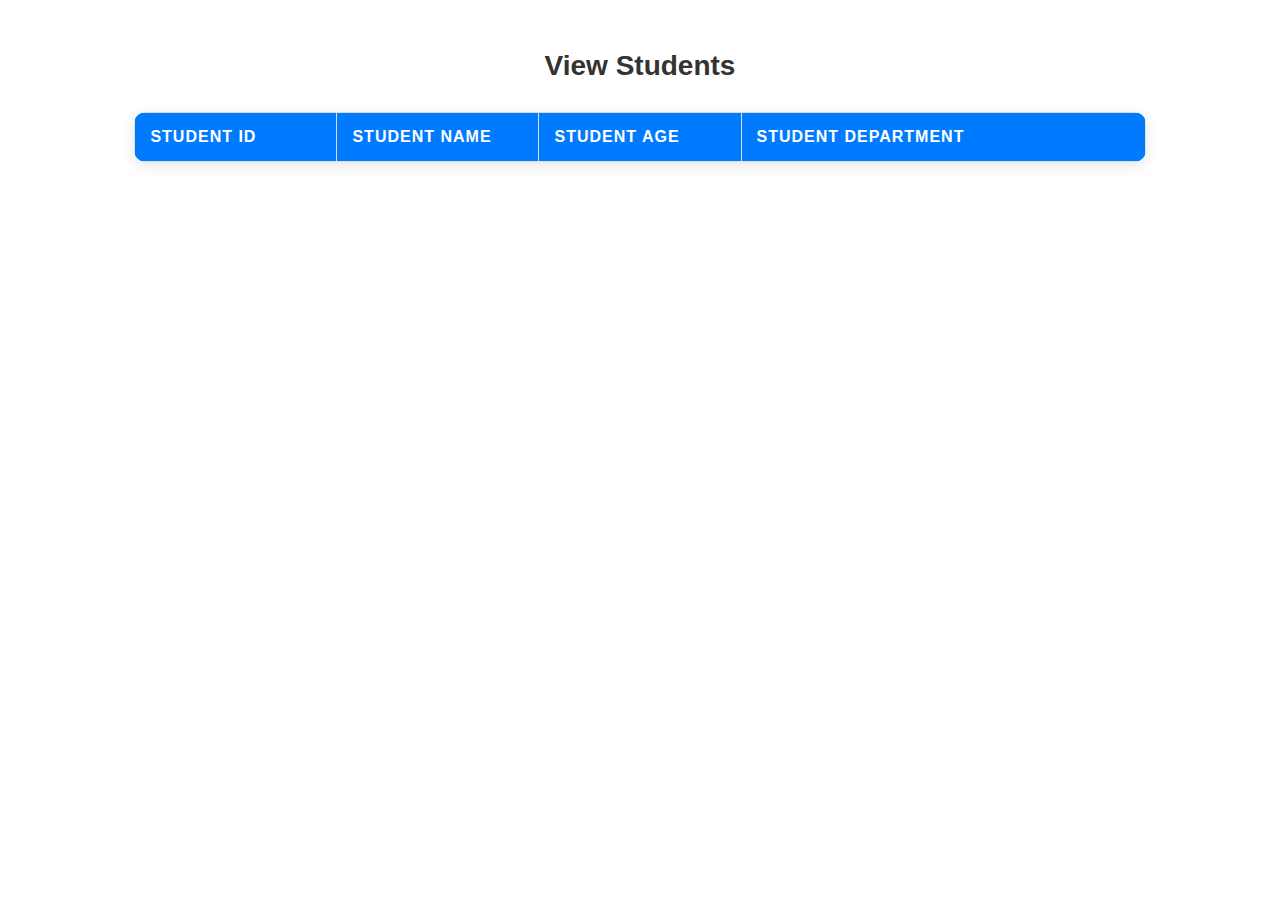
==== ViewStudent.html @ c25a3b93 "first commit" ====
<!DOCTYPE html>
<html lang="en">
<head>
    <meta charset="UTF-8">
    <meta name="viewport" content="width=device-width, initial-scale=1.0">
    <title>View Student</title>
    <link rel="stylesheet" href="view-student.css">
</head>
<body>
    

    <div class="container">
        <h2>View Students</h2>
        <table>
            <thead>
                <tr>
                    <th>Student Id</th>
                    <th>Student name</th>
                    <th>Student Age</th>
                    <th colspan="2">Student Department</th>
                </tr>
            </thead>
            <tbody id="tbody">
                <!-- insert data dynamically though backend -->
            </tbody>
        </table>
    </div>


    <script src="view-student.js"></script>
</body>
</html>
---- view-student.css ----
.container {
    width: 80%;
    margin: 50px auto;
    text-align: center;
    font-family: Arial, sans-serif;
}

h2 {
    font-size: 28px;
    color: #333;
    margin-bottom: 30px;
}

table {
    width: 100%;
    border-collapse: collapse;
    background: #ffffff;
    box-shadow: 0 4px 15px rgba(0, 0, 0, 0.1);
    border-radius: 12px;
    overflow: hidden;
    table-layout: fixed; /* Prevent extra side space */
}

th, td {
    padding: 15px;
    border: 1px solid #ddd;
    font-size: 16px;
    word-wrap: break-word;
    position: relative;
    text-align: left; /* Align text and buttons better */
}

th {
    background: #007bff;
    color: #ffffff;
    font-weight: bold;
    text-transform: uppercase;
    letter-spacing: 1px;
}

tr:nth-child(even) {
    background: #f8f9fa;
}

tr:hover {
    background: #d1ecf1;
    color: #0056b3;
    transition: background-color 0.3s ease, color 0.3s ease;
}

/* Hide delete button by default */
td .btn {
    display: none;
    position: absolute;
    right: 10px;
    width: 24px;
    height: 24px;
    padding: 0;
    line-height: 24px;
    text-align: center;
    border-radius: 50%;
    font-size: 12px;
}

td .update {
    /* background: url('img/image.png') no-repeat center center; */
    background-color: rgba(226, 81, 29, 0.847);
    width: 100%;
    padding: 8px;
    font-size: 14px;
    justify-items: center;
    justify-content: center;
    border: none;
    cursor: pointer;
    border-radius: 20px;
    color: white;
    font-weight: 500;
    transition: transform 0.2s ease;
    margin: 1px;
    background-size: cover;
    display: inline-flex;
}

.update:hover {
    transform: scale(1.05);
}

/* Show delete button only when hovering over the row */
tr:hover td .btn {
    display: inline-flex; /* Ensure button shows properly on hover */
}

.btn {
    background-color: #ff4d4d;
    color: #fff;
    border: none;
    cursor: pointer;
    transition: background-color 0.3s ease, transform 0.2s ease;
    width: 24px;
    height: 24px;
    line-height: 24px;
    text-align: center;
    border-radius: 50%;
    font-size: 12px;
    margin-left: 10px; /* Add spacing from text */
    display: inline-flex;
    align-items: center;
    justify-content: center;
}

.btn:hover {
    background-color: #ff1a1a;
    transform: scale(1.05);
}
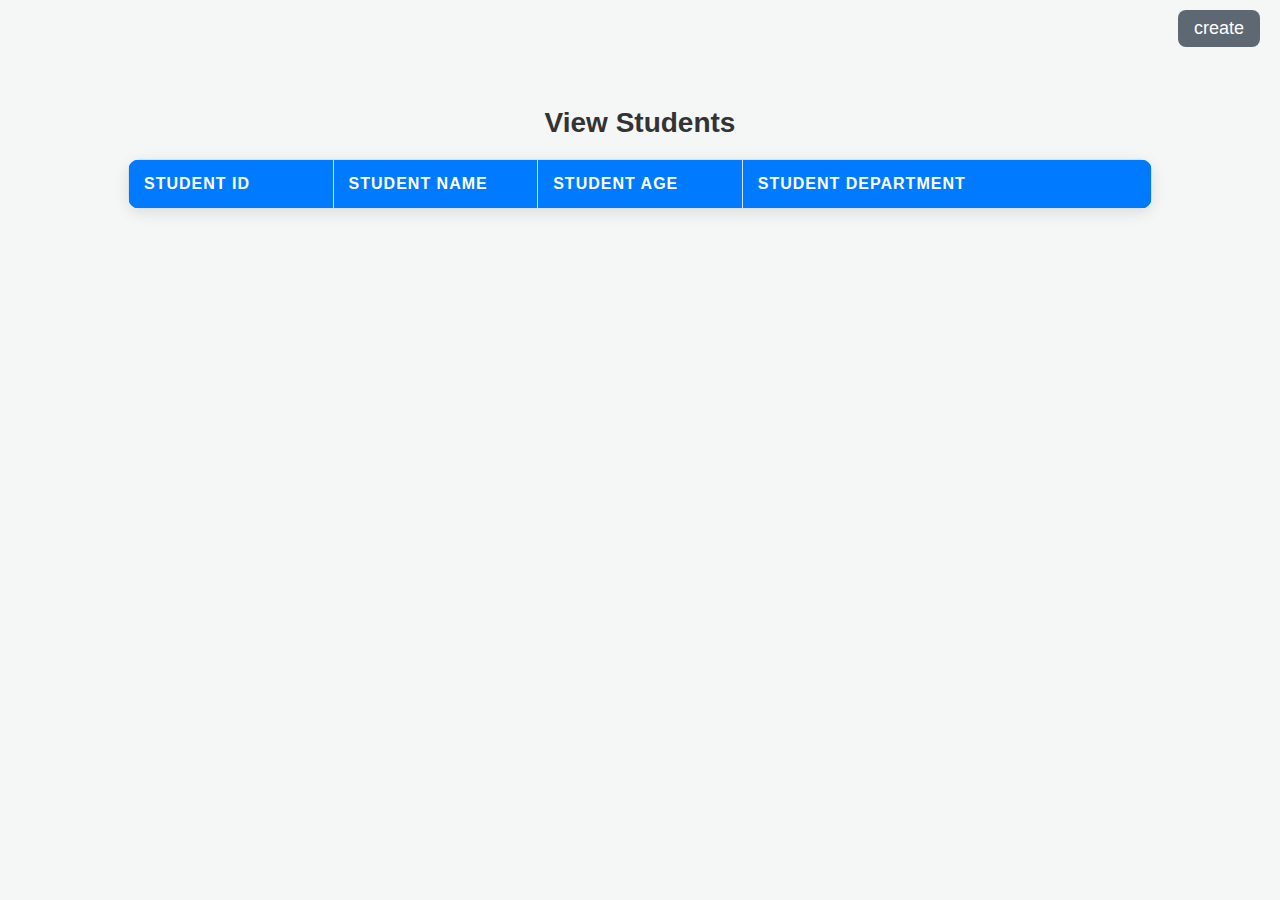
==== commit 0f99c537: "improve" ====
--- a/ViewStudent.html
+++ b/ViewStudent.html
@@ -5,9 +5,13 @@
     <meta name="viewport" content="width=device-width, initial-scale=1.0">
     <title>View Student</title>
     <link rel="stylesheet" href="view-student.css">
+    <link rel="stylesheet" href="style.css">
 </head>
 <body>
     
+    <header>
+        <nav><a href="index.html">create</a></nav>
+    </header>
 
     <div class="container">
         <h2>View Students</h2>
--- a/style.css
+++ b/style.css
@@ -0,0 +1,106 @@
+/* Reset some default styles for consistency */
+* {
+    margin: 0;
+    padding: 0;
+    box-sizing: border-box;
+}
+
+/* Basic body styling */
+body {
+    font-family: Arial, sans-serif;
+    background-color: #f4f7f6;
+}
+
+
+/* header */
+header {
+    display: flex;
+    justify-content: flex-end; /* Pushes content to the right */
+    padding: 10px 20px;
+}
+
+nav a {
+    text-decoration: none;
+    color: #fff;
+    background-color: #5d6873; /* Button-like background */
+    font-size: 18px;
+    padding: 8px 16px;
+    border-radius: 8px;
+    transition: background-color 0.3s ease, box-shadow 0.3s ease;
+    display: inline-block;
+    border: none;
+    cursor: pointer;
+    text-align: center;
+}
+
+nav a:hover {
+    background-color: #6a7076;
+    box-shadow: 0 2px 8px rgba(0, 0, 0, 0.2);
+}
+
+
+/* form */
+main {  
+    display: flex;
+    justify-content: center;
+    align-items: center;
+    height: 80vh;
+}
+
+/* Styling the form container */
+.form-container {
+    background-color: white;
+    border-radius: 8px;
+    box-shadow: 0 4px 8px rgba(0, 0, 0, 0.1);
+    padding: 20px;
+    width: 100%;
+    max-width: 400px;
+}
+
+/* Styling the form title */
+h2 {
+    text-align: center;
+    color: #333;
+    margin-bottom: 20px;
+}
+
+/* Form group styling */
+.form-group {
+    margin-bottom: 15px;
+}
+
+label {
+    font-weight: bold;
+    margin-bottom: 5px;
+    display: block;
+    color: #555;
+}
+
+input, textarea {
+    width: 100%;
+    padding: 10px;
+    border: 1px solid #ccc;
+    border-radius: 5px;
+    font-size: 16px;
+}
+
+input:focus, textarea:focus {
+    border-color: #66afe9;
+    outline: none;
+}
+
+/* Styling the submit button */
+button {
+    width: 100%;
+    padding: 12px;
+    background-color: #007bff;
+    border: none;
+    border-radius: 5px;
+    color: white;
+    font-size: 16px;
+    cursor: pointer;
+}
+
+button:hover {
+    background-color: #0056b3;
+}
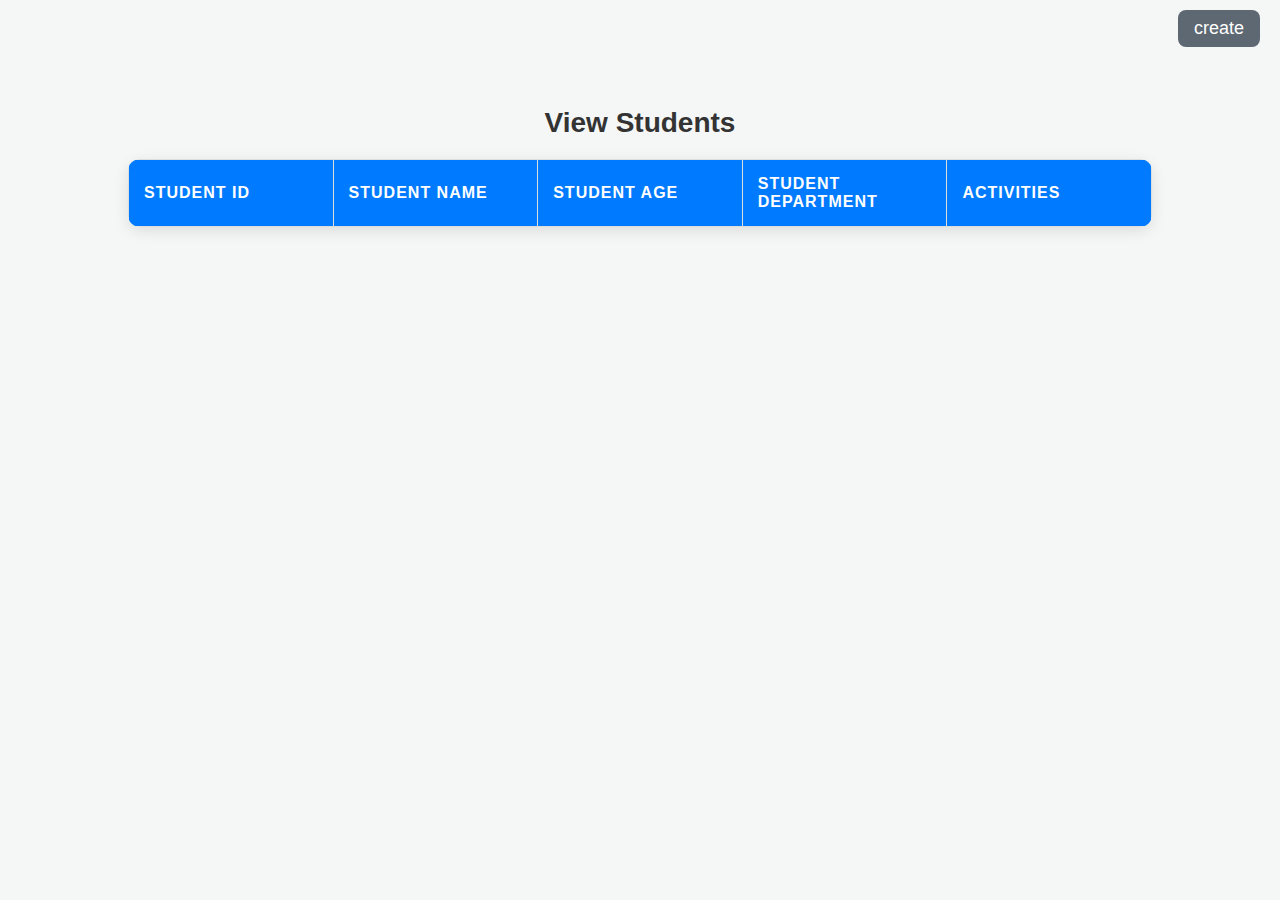
==== commit 9f788201: "improve" ====
--- a/ViewStudent.html
+++ b/ViewStudent.html
@@ -21,7 +21,8 @@
                     <th>Student Id</th>
                     <th>Student name</th>
                     <th>Student Age</th>
-                    <th colspan="2">Student Department</th>
+                    <th>Student Department</th>
+                    <th>Activities</th>
                 </tr>
             </thead>
             <tbody id="tbody">
--- a/view-student.css
+++ b/view-student.css
@@ -50,65 +50,49 @@
 
 /* Hide delete button by default */
 td .btn {
-    display: none;
-    position: absolute;
-    right: 10px;
-    width: 24px;
-    height: 24px;
-    padding: 0;
-    line-height: 24px;
-    text-align: center;
-    border-radius: 50%;
-    font-size: 12px;
-}
-
-td .update {
-    /* background: url('img/image.png') no-repeat center center; */
-    background-color: rgba(226, 81, 29, 0.847);
-    width: 100%;
-    padding: 8px;
-    font-size: 14px;
-    justify-items: center;
-    justify-content: center;
-    border: none;
-    cursor: pointer;
-    border-radius: 20px;
-    color: white;
-    font-weight: 500;
-    transition: transform 0.2s ease;
-    margin: 1px;
-    background-size: cover;
-    display: inline-flex;
-}
-
-.update:hover {
-    transform: scale(1.05);
-}
-
-/* Show delete button only when hovering over the row */
-tr:hover td .btn {
-    display: inline-flex; /* Ensure button shows properly on hover */
-}
-
-.btn {
-    background-color: #ff4d4d;
-    color: #fff;
-    border: none;
-    cursor: pointer;
-    transition: background-color 0.3s ease, transform 0.2s ease;
-    width: 24px;
-    height: 24px;
-    line-height: 24px;
-    text-align: center;
-    border-radius: 50%;
-    font-size: 12px;
-    margin-left: 10px; /* Add spacing from text */
     display: inline-flex;
     align-items: center;
     justify-content: center;
+    width: 100px;
+    height: 36px;
+    padding: 8px 12px;
+    font-size: 14px;
+    font-weight: 600;
+    color: #fff;
+    background-color: #e2511d;
+    border: none;
+    border-radius: 24px;
+    cursor: pointer;
+    transition: all 0.3s ease-in-out;
+    box-shadow: 0 4px 6px rgba(0, 0, 0, 0.1);
+    margin: 0 5px;
+}
+
+.activity {
+    display: flex;
+    gap: 10px;
+    justify-content: center;
+    flex-direction: row-reverse;
 }
 
 .btn:hover {
-    background-color: #ff1a1a;
-    transform: scale(1.05);
+    transform: translateY(-3px);
+    box-shadow: 0 8px 15px rgba(0, 0, 0, 0.2);
 }
+
+.btn.delete {
+    background-color: #ff4b5c;
+}
+
+.btn.update {
+    background-color: #4CAF50;
+}
+
+.btn:active {
+    transform: scale(0.98);
+}
+
+.btn i {
+    margin-right: 6px;
+}
+
